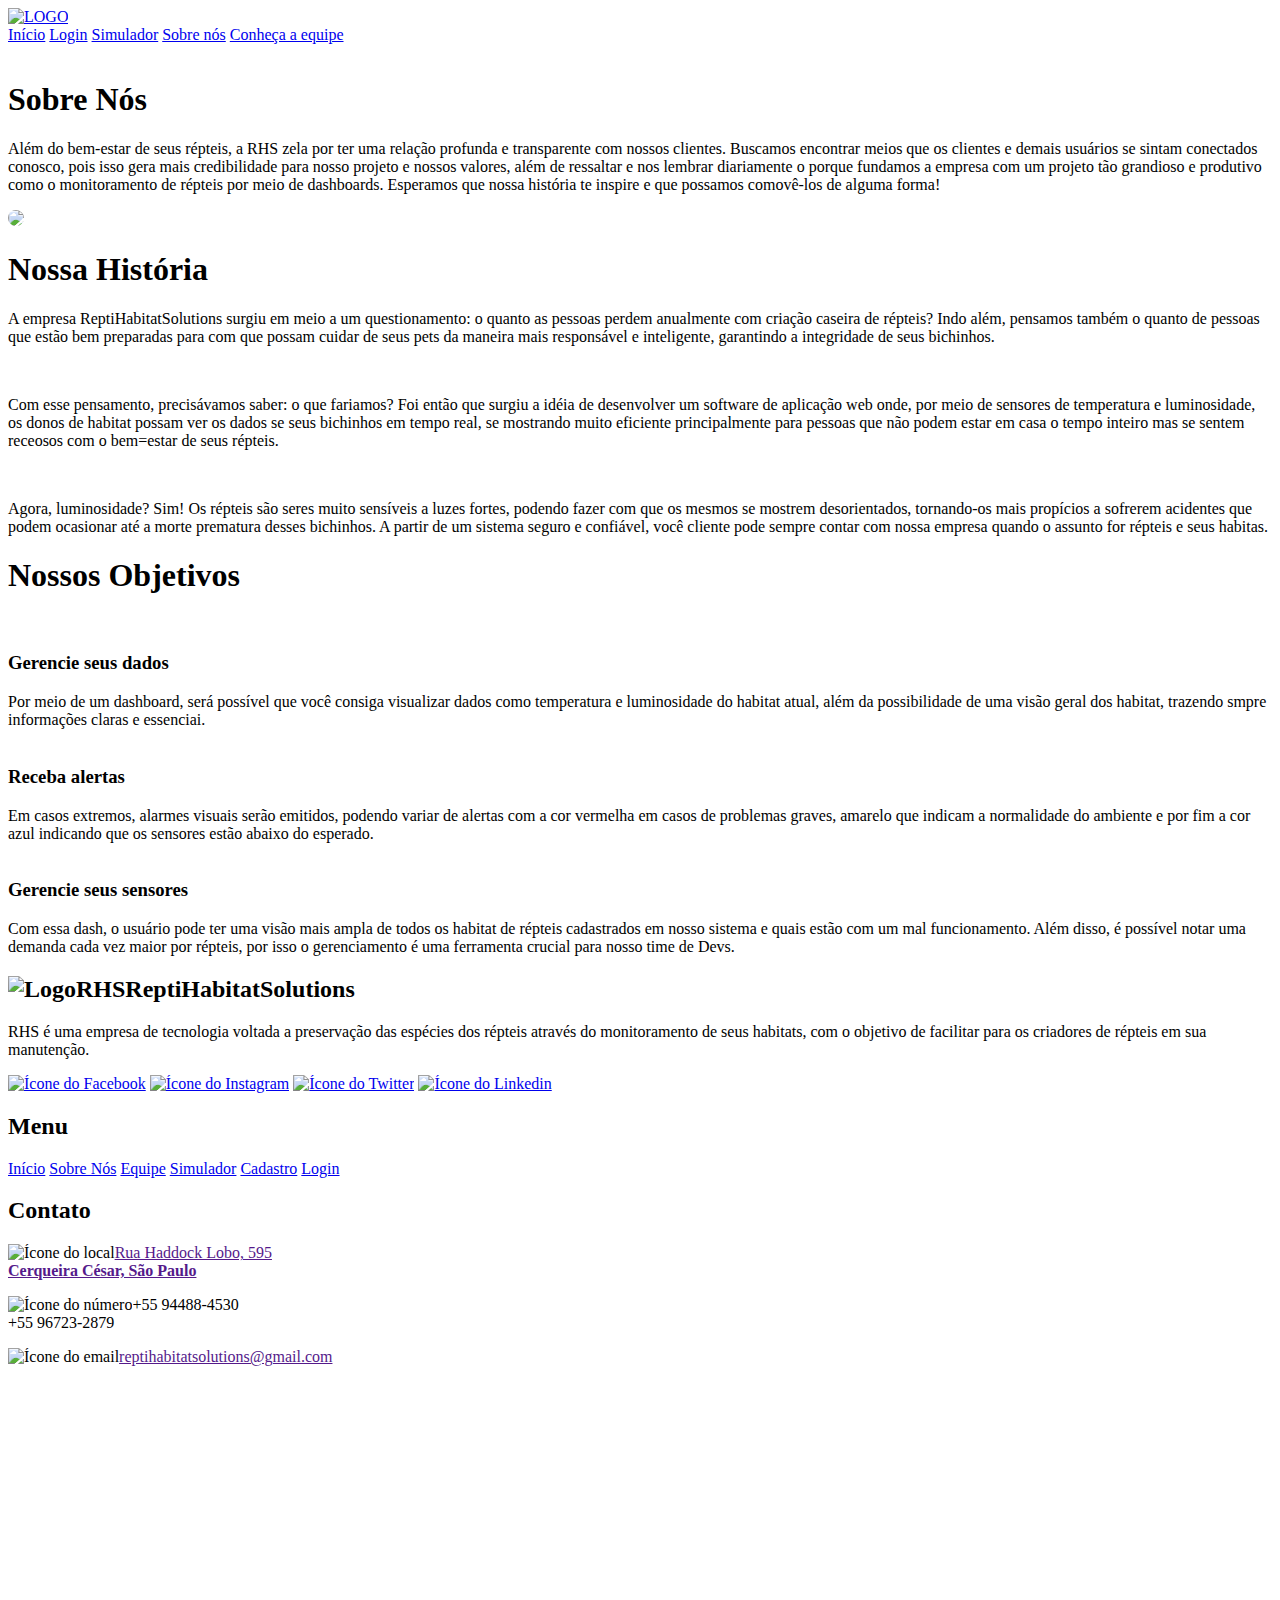
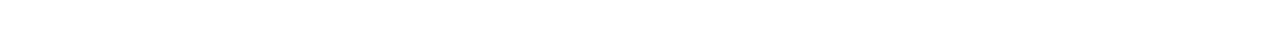
==== SIte Institucional/public/Sobre.html @ fdbd0acb "odificacoes nos graficos da dash" ====
<!DOCTYPE html>
<html lang="pt-br">

<head>
    <meta charset="UTF-8">
    <meta name="viewport" content="width=device-width, initial-scale=1.0">
    <link rel="stylesheet" href="../public/CSS/Sobre.css">
    <link rel="shortcut icon" href="../public/IMG/icone.ico" type="image/x-icon">
    <title>RHS | Sobre Nós</title>
</head>

<body>
    <header>
        <a href="index.html"><img src="./IMG/Home_fundo/logoRHS.png" alt="LOGO"></a>
        <nav class="nav">
            <a href="index.html">Início</a>
            <a href="loginCadastro.html">Login</a>
            <a href="simulador.html">Simulador</a>
            <a href="Sobre.html">Sobre nós</a>
            <a href="ConhecaEquipe.html">Conheça a equipe</a>
        </nav>
    </header>

    <div class="aboutUs">
        <p class="textoUs" style="display: flex; flex-direction: column;">
            <h1>Sobre Nós</h1>
            Além do bem-estar de seus répteis, a RHS zela por ter uma relação profunda e transparente com nossos
            clientes. Buscamos encontrar meios que os clientes e demais usuários se sintam conectados conosco, pois isso
            gera mais credibilidade para nosso projeto e nossos valores, além de ressaltar e nos lembrar diariamente o
            porque fundamos a empresa com um projeto tão grandioso e produtivo como o monitoramento de répteis por meio
            de dashboards. Esperamos que nossa história te inspire e que possamos comovê-los de alguma forma!
        <p>
            <img src="./IMG/Home_fundo/logoRHS.png"  style="border-radius: 250px;">
    </div>

    <div class="window2">
        <h1>Nossa História</h1>
        <span>
            <p>
                A empresa ReptiHabitatSolutions surgiu em meio a um questionamento: o quanto as pessoas perdem
                anualmente com criação caseira de répteis? Indo além, pensamos também o quanto de pessoas que estão bem
                preparadas para com que possam cuidar de seus pets da maneira mais responsável e inteligente, garantindo
                a integridade de seus bichinhos.
            </p>
            <br>
            <p>
                Com esse pensamento, precisávamos saber: o que fariamos? Foi então que surgiu a idéia de desenvolver um
                software de aplicação web onde, por meio de sensores de temperatura e luminosidade, os donos de habitat
                possam ver os dados se seus bichinhos em tempo real, se mostrando muito eficiente principalmente para
                pessoas que não podem estar em casa o tempo inteiro mas se sentem receosos com o bem=estar de seus
                répteis.
            </p>
            <br>
            <p>
                Agora, luminosidade? Sim! Os répteis são seres muito sensíveis a luzes fortes, podendo fazer com que os
                mesmos se mostrem desorientados, tornando-os mais propícios a sofrerem acidentes que podem ocasionar até
                a morte prematura desses bichinhos. A partir de um sistema seguro e confiável, você cliente pode sempre
                contar com nossa empresa quando o assunto for répteis e seus habitas.
            </p>
        </span>
    </div>

    <div class="window3">
        <div class="tituloW3">
            <h1>Nossos Objetivos</h1>
        </div>
        <div class="Subwindow3">
            <div class="card">
                <img src="./IMG/Login/608d96047e3fe1cb21de3c6970106c1f.png" alt="">
                <h3>Gerencie seus dados</h3>
                <div class="txtCard">
                    Por meio de um dashboard, será possível que você consiga visualizar dados como temperatura e
                    luminosidade do habitat atual, além da possibilidade de uma visão geral dos habitat, trazendo smpre
                    informações claras e essenciai.
                </div>
            </div>
                <div class="card">
                    <img src="./IMG/Login/e2ece546f164f4c640408133476552f8.png" alt="">
                    <h3>Receba alertas</h3>
                    <div class="txtCard">
                        Em casos extremos, alarmes visuais serão emitidos, podendo variar de alertas com a cor vermelha
                        em
                        casos de problemas graves, amarelo que indicam a normalidade do ambiente e por fim a cor azul
                        indicando que os sensores estão abaixo do esperado.
                    </div>
                </div>
                <div class="card">
                    <img src="./IMG/Login/926fae1c0b8eb0dc875a71c7326d4f99.png" alt="">
                    <h3>Gerencie seus sensores</h3>
                    <div class="txtCard">
                        Com essa dash, o usuário pode ter uma visão mais ampla de todos os habitat de répteis
                        cadastrados em
                        nosso sistema e quais estão com um mal funcionamento. Além disso, é possível notar uma demanda
                        cada
                        vez maior por répteis, por isso o gerenciamento é uma ferramenta crucial para nosso time de
                        Devs.
                    </div>
                </div>
            </div>
        </div>

        <footer class="rodape">
            <div class="column1">
                <h2><img src="IMG/Home_fundo/logoRHS.png" alt="LogoRHS">ReptiHabitatSolutions</h2>
                <p>RHS é uma empresa de tecnologia voltada a preservação das espécies dos répteis através do
                    monitoramento de seus habitats, com o objetivo de facilitar para os criadores de répteis em sua
                    manutenção.
                </p>
                <div class="logos">
                    <a href="https://www.facebook.com"><img class="icone1" src="IMG/iconefacebook.png"
                            alt="Ícone do Facebook"></a>
                    <a href="https://www.instagram.com"><img class="icone2" src="IMG/iconeinstagram.png"
                            alt="Ícone do Instagram"></a>
                    <a href="https://www.twitter.com"><img class="icone3" src="IMG/iconetwitterx.png"
                            alt="Ícone do Twitter"></a>
                    <a href="https://br.linkedin.com"><img class="icone4" src="IMG/iconelinkedin.png"
                            alt="Ícone do Linkedin"></a>
                </div>
            </div>
            <div class="column2">
                <h2>Menu</h2>
                <div class="lista"></div>
                <a href="index.html" class="uno">Início</a>
                <a href="Sobre.html">Sobre Nós</a>
                <a href="ConhecaEquipe.html">Equipe</a>
                <a href="simulador.html">Simulador</a>
                <a href="loginCadastro.html">Cadastro</a>
                <a href="loginCadastro.html">Login</a>
            </div>
            <div class="column3">
                <div class="logos2">
                    <h2>Contato</h2>
                    <p><img class="icone5" src="IMG/iconelocal.png" alt="Ícone do local"><a href="">Rua Haddock Lobo,
                            595 <br><b>Cerqueira César, São Paulo</b></a></p>
                    <p><img class="icone6" src="IMG/iconetelefone.png" alt="Ícone do número"><a href=""></a>+55
                        94488-4530 <br> +55 96723-2879</a></p>
                    <p><img class="icone7" src="IMG/iconeemail.png" alt="Ícone do email"><a
                            href="">reptihabitatsolutions@gmail.com</a></p>
                </div>
                <iframe
                    src="https://www.google.com/maps/embed?pb=!1m18!1m12!1m3!1d3657.2881607958625!2d-46.66425002467007!3d-23.55809197880215!2m3!1f0!2f0!3f0!3m2!1i1024!2i768!4f13.1!3m3!1m2!1s0x94ce59d2a5270055%3A0x3c7ea4f4c7d51fb6!2sRua%20Haddock%20Lobo%2C%20595%20-%20Cerqueira%20C%C3%A9sar%2C%20S%C3%A3o%20Paulo%20-%20SP%2C%2001414-001!5e0!3m2!1spt-BR!2sbr!4v1714872768626!5m2!1spt-BR!2sbr"
                    width="260" height="260" style="border:0;" allowfullscreen="" loading="lazy"
                    referrerpolicy="no-referrer-when-downgrade"></iframe>
            </div>
        </footer>

</body>

</html>
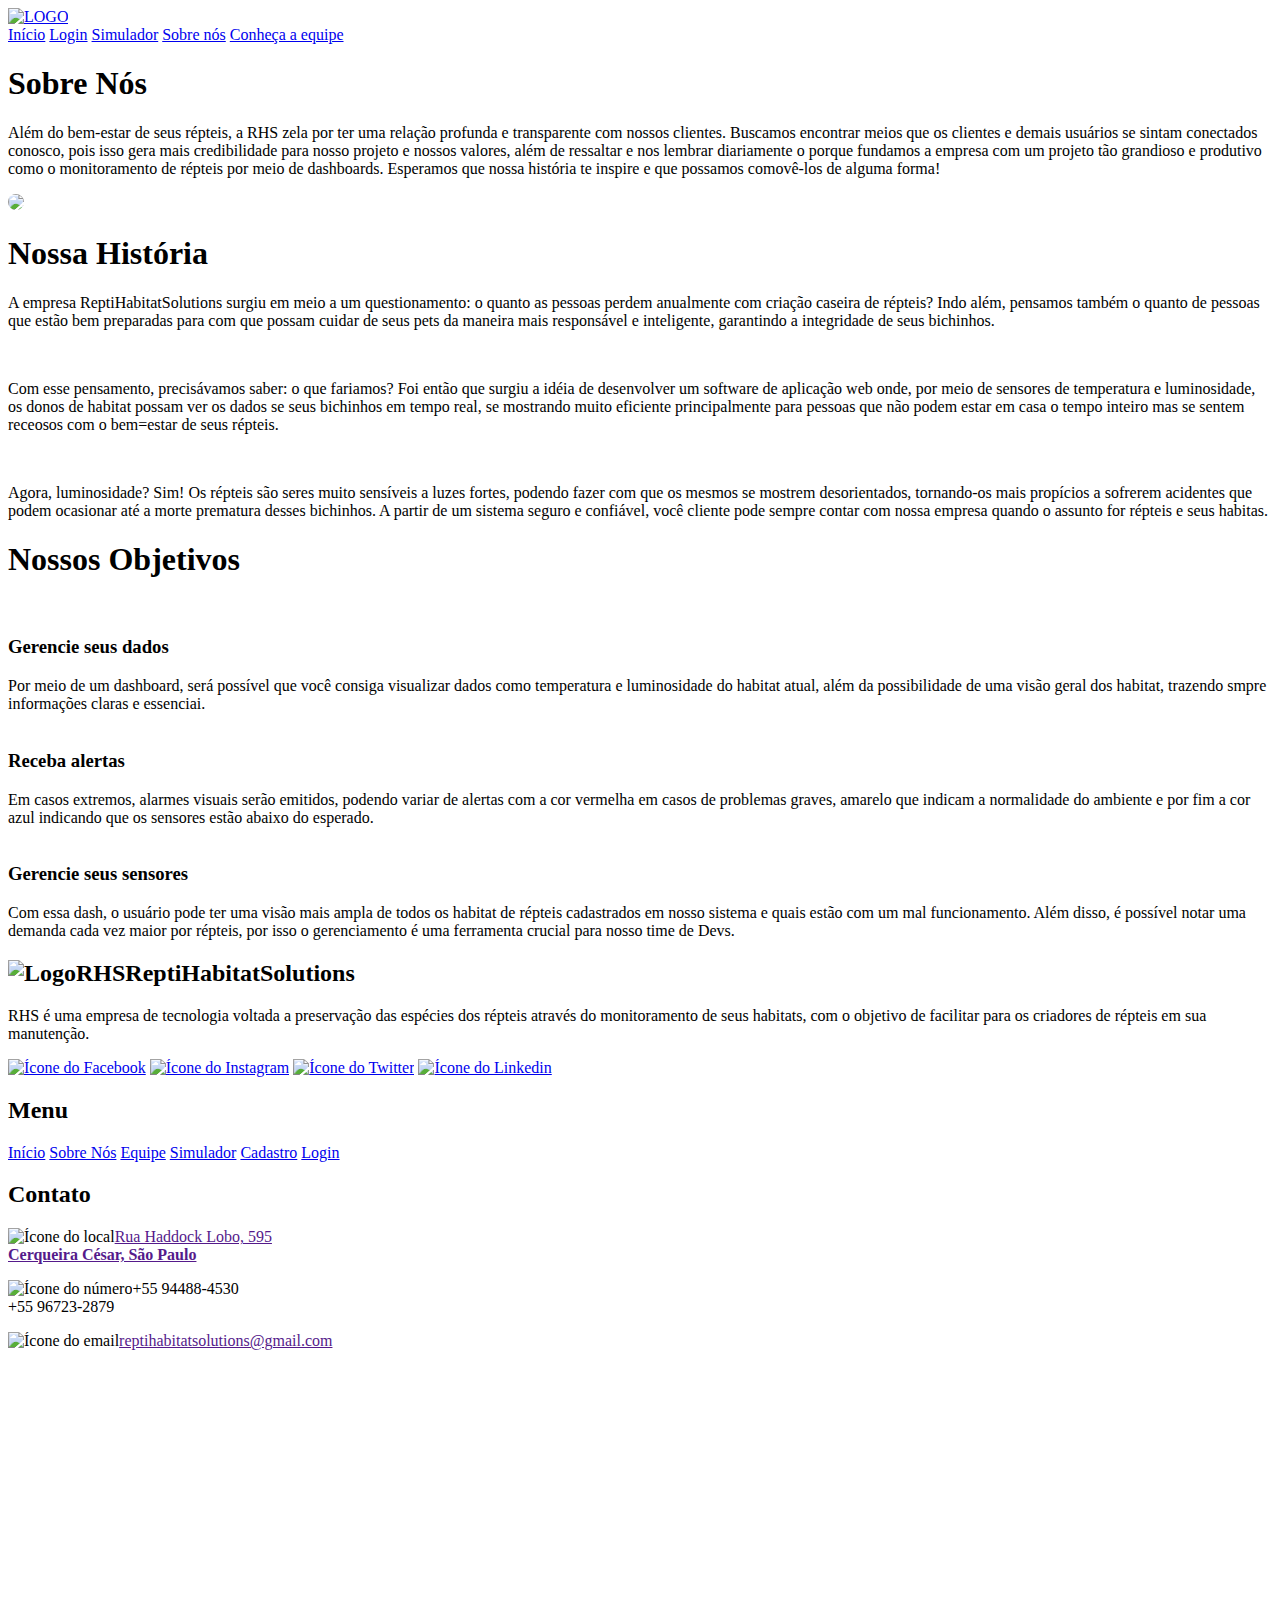
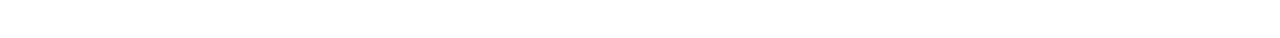
==== commit 5d0eda9f: "Atualização para entrega" ====
--- a/SIte Institucional/public/Sobre.html
+++ b/SIte Institucional/public/Sobre.html
@@ -4,8 +4,8 @@
 <head>
     <meta charset="UTF-8">
     <meta name="viewport" content="width=device-width, initial-scale=1.0">
-    <link rel="stylesheet" href="../public/CSS/Sobre.css">
-    <link rel="shortcut icon" href="../public/IMG/icone.ico" type="image/x-icon">
+    <link rel="stylesheet" href="./public/CSS/Sobre.css">
+    <link rel="shortcut icon" href="./public/IMG/icone.ico" type="image/x-icon">
     <title>RHS | Sobre Nós</title>
 </head>
 
@@ -22,15 +22,19 @@
     </header>
 
     <div class="aboutUs">
-        <p class="textoUs" style="display: flex; flex-direction: column;">
-            <h1>Sobre Nós</h1>
-            Além do bem-estar de seus répteis, a RHS zela por ter uma relação profunda e transparente com nossos
-            clientes. Buscamos encontrar meios que os clientes e demais usuários se sintam conectados conosco, pois isso
-            gera mais credibilidade para nosso projeto e nossos valores, além de ressaltar e nos lembrar diariamente o
-            porque fundamos a empresa com um projeto tão grandioso e produtivo como o monitoramento de répteis por meio
-            de dashboards. Esperamos que nossa história te inspire e que possamos comovê-los de alguma forma!
-        <p>
-            <img src="./IMG/Home_fundo/logoRHS.png"  style="border-radius: 250px;">
+        <div class="texto">
+            <p>
+                <h1>Sobre Nós</h1>
+                Além do bem-estar de seus répteis, a RHS zela por ter uma relação profunda e transparente com nossos
+                clientes. Buscamos encontrar meios que os clientes e demais usuários se sintam conectados conosco, pois isso
+                gera mais credibilidade para nosso projeto e nossos valores, além de ressaltar e nos lembrar diariamente o
+                porque fundamos a empresa com um projeto tão grandioso e produtivo como o monitoramento de répteis por meio
+                de dashboards. Esperamos que nossa história te inspire e que possamos comovê-los de alguma forma!
+            <p>
+        </div>
+            <div class="logo">
+                <img src="./IMG/Home_fundo/logoRHS.png"  style="border-radius: 250px;">
+            </div>
     </div>
 
     <div class="window2">
